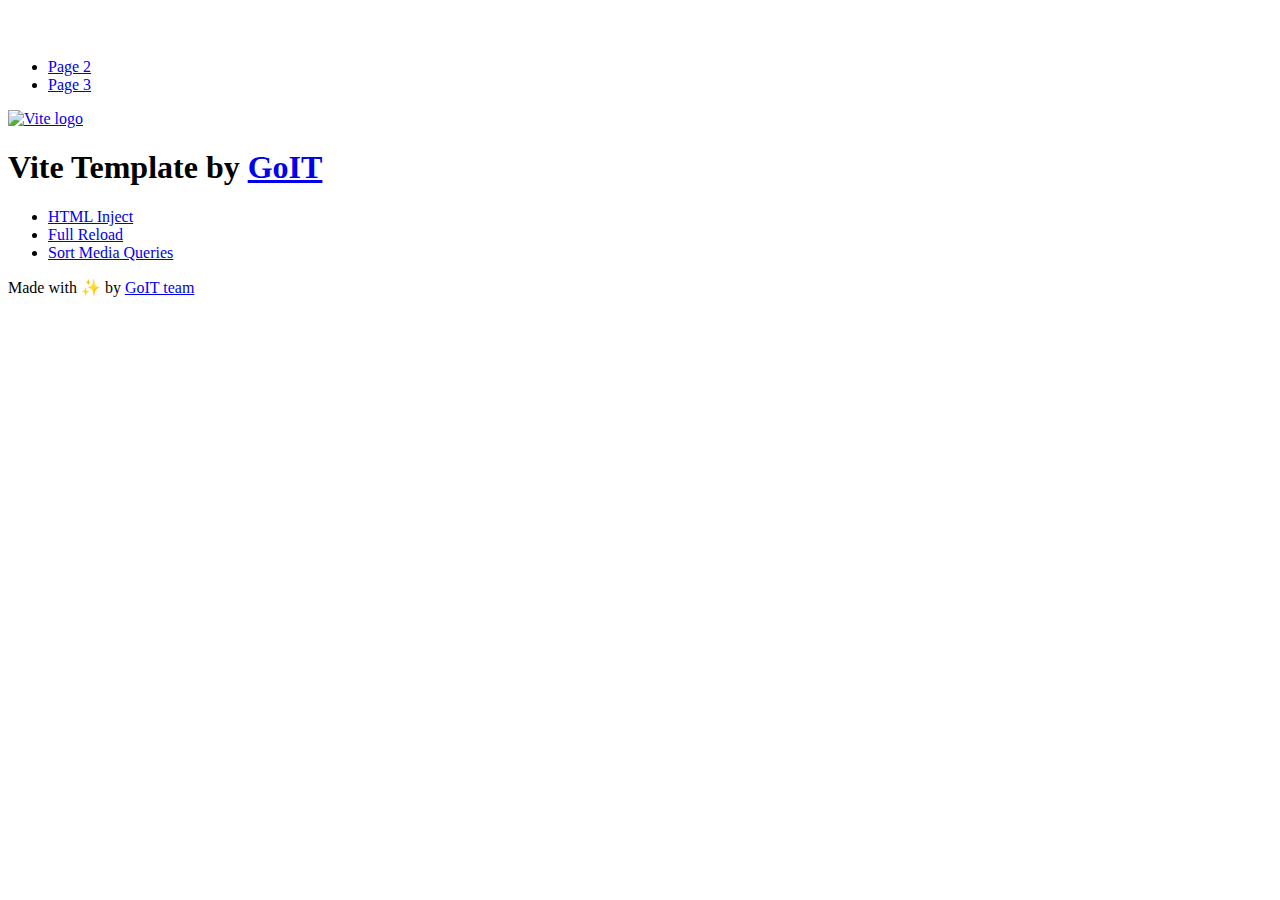
==== index.html @ 176ff92f "Deploying to gh-pages from @ Yura-Chek/goit-js-hw-11@8d5178317ee716910f0367f9e22e24dd24c17d60 🚀" ====
<!DOCTYPE html>
<html lang="en">
  <head>
    <meta charset="UTF-8" />
    <link rel="icon" type="image/svg+xml" href="/goit-js-hw-11/favicon.svg" />
    <meta name="viewport" content="width=device-width, initial-scale=1.0" />
    <title>Vanilla App Template</title>
    <script type="module" crossorigin src="/goit-js-hw-11/index.js"></script>
    <link rel="stylesheet" crossorigin href="/goit-js-hw-11/assets/styles-DvPDDfy5.css">
  </head>
  <body>
    <header class="header">
  <div class="container">
    <nav class="nav">
      <a class="nav-logo" href="./index.html" aria-label="Site logo">
        <svg class="nav-logo-icon" width="100" height="30">
          <use href="/goit-js-hw-11/assets/sprite-E8vg0sBb.svg#logo"></use>
        </svg>
      </a>
      <ul class="nav-list">
        <li class="nav-item">
          <a class="nav-link {=$highlight-act}" href="./page-2.html">Page 2</a>
        </li>
        <li class="nav-item">
          <a class="nav-link {=$highlight-curr}" href="./page-3.html">Page 3</a>
        </li>
      </ul>
    </nav>
  </div>
</header>


    <main>
      <!-- Loads the specified .html file -->
      <section class="vite-promo">
  <div class="container">
    <div class="vite-promo-thumb">
      <a
        class="vite-promo-link"
        href="https://vitejs.dev/"
        target="_blank"
        rel="noopener noreferrer"
        aria-label="Link to Vite official website"
        title="Vite.js  build tool"
      >
        <!-- Path to images as from index.html file -->
        <img
          class="pic"
          src="/goit-js-hw-11/assets/vite-logo-9o_aqrTe.png"
          alt="Vite logo"
          width="640"
          height="640"
        />
      </a>
    </div>
    <h1 class="main-title">
      <span class="main-title-gradient">Vite</span>
      Template by
      <a
        class="main-title-link"
        href="https://github.com/goitacademy/vanilla-app-template"
        target="_blank"
        rel="noopener noreferrer"
      >
        GoIT
      </a>
    </h1>
  </div>
</section>

      <article class="badges">
  <div class="container">
    <ul class="badges-list">
      <li class="badges-item">
        <a
          class="badges-link"
          href="https://www.npmjs.com/package/vite-plugin-html-inject"
          target="_blank"
          rel="noopener noreferrer"
        >
          HTML Inject
        </a>
      </li>
      <li class="badges-item">
        <a
          class="badges-link"
          href="https://www.npmjs.com/package/vite-plugin-full-reload"
          target="_blank"
          rel="noopener noreferrer"
        >
          Full Reload
        </a>
      </li>
      <li class="badges-item">
        <a
          class="badges-link"
          href="https://www.npmjs.com/package/postcss-sort-media-queries"
          target="_blank"
          rel="noopener noreferrer"
        >
          Sort Media Queries
        </a>
      </li>
    </ul>
  </div>
</article>

    </main>

    <footer class="footer">
  <div class="container">
    <p class="footer-desc">
      Made with ✨ by
      <a
        class="footer-link"
        href="https://goit.global/ua/"
        target="_blank"
        rel="noopener noreferrer"
      >
        GoIT team
      </a>
    </p>
  </div>
</footer>


  </body>
</html>
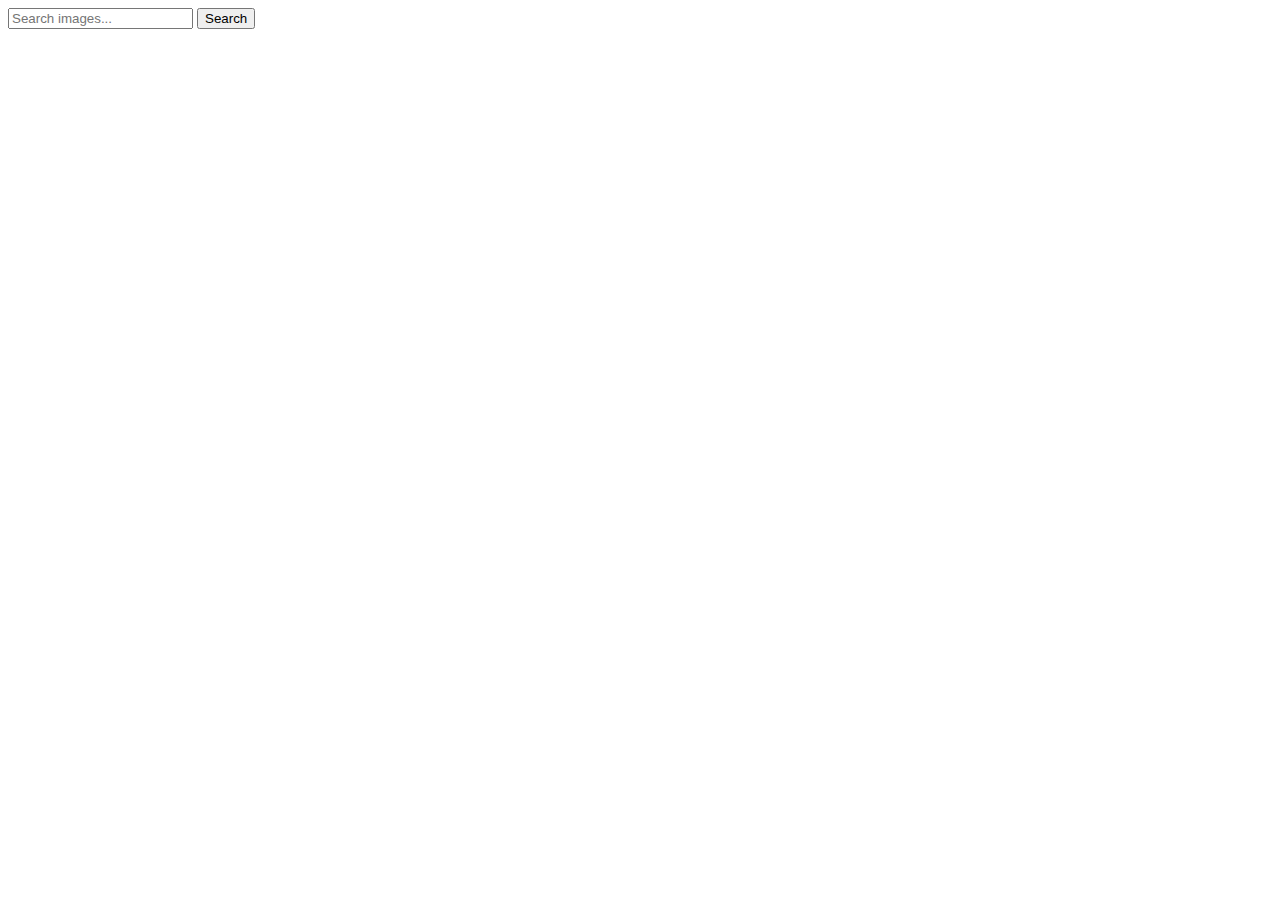
==== commit b275735a: "Deploying to gh-pages from @ Yura-Chek/goit-js-hw-11@79dde7c0b882a5dccba069cc07e65dfe1dfbe88f 🚀" ====
--- a/index.html
+++ b/index.html
@@ -6,123 +6,30 @@
     <meta name="viewport" content="width=device-width, initial-scale=1.0" />
     <title>Vanilla App Template</title>
     <script type="module" crossorigin src="/goit-js-hw-11/index.js"></script>
-    <link rel="stylesheet" crossorigin href="/goit-js-hw-11/assets/styles-DvPDDfy5.css">
+    <link rel="stylesheet" crossorigin href="/goit-js-hw-11/assets/index-DvPDDfy5.css">
   </head>
   <body>
-    <header class="header">
-  <div class="container">
-    <nav class="nav">
-      <a class="nav-logo" href="./index.html" aria-label="Site logo">
-        <svg class="nav-logo-icon" width="100" height="30">
-          <use href="/goit-js-hw-11/assets/sprite-E8vg0sBb.svg#logo"></use>
-        </svg>
-      </a>
-      <ul class="nav-list">
-        <li class="nav-item">
-          <a class="nav-link {=$highlight-act}" href="./page-2.html">Page 2</a>
-        </li>
-        <li class="nav-item">
-          <a class="nav-link {=$highlight-curr}" href="./page-3.html">Page 3</a>
-        </li>
-      </ul>
-    </nav>
-  </div>
-</header>
+    <main>
+      <div class="container">
+        <form class="form">
+          <label>
+            <input
+              type="text"
+              name="search-text"
+              placeholder="Search images..."
+              required
+            />
+          </label>
+          <button type="submit">Search</button>
+        </form>
+      </div>
+      <span class="loader"></span>
+      <div class="loader" hidden></div>
 
-
-    <main>
-      <!-- Loads the specified .html file -->
-      <section class="vite-promo">
-  <div class="container">
-    <div class="vite-promo-thumb">
-      <a
-        class="vite-promo-link"
-        href="https://vitejs.dev/"
-        target="_blank"
-        rel="noopener noreferrer"
-        aria-label="Link to Vite official website"
-        title="Vite.js  build tool"
-      >
-        <!-- Path to images as from index.html file -->
-        <img
-          class="pic"
-          src="/goit-js-hw-11/assets/vite-logo-9o_aqrTe.png"
-          alt="Vite logo"
-          width="640"
-          height="640"
-        />
-      </a>
-    </div>
-    <h1 class="main-title">
-      <span class="main-title-gradient">Vite</span>
-      Template by
-      <a
-        class="main-title-link"
-        href="https://github.com/goitacademy/vanilla-app-template"
-        target="_blank"
-        rel="noopener noreferrer"
-      >
-        GoIT
-      </a>
-    </h1>
-  </div>
-</section>
-
-      <article class="badges">
-  <div class="container">
-    <ul class="badges-list">
-      <li class="badges-item">
-        <a
-          class="badges-link"
-          href="https://www.npmjs.com/package/vite-plugin-html-inject"
-          target="_blank"
-          rel="noopener noreferrer"
-        >
-          HTML Inject
-        </a>
-      </li>
-      <li class="badges-item">
-        <a
-          class="badges-link"
-          href="https://www.npmjs.com/package/vite-plugin-full-reload"
-          target="_blank"
-          rel="noopener noreferrer"
-        >
-          Full Reload
-        </a>
-      </li>
-      <li class="badges-item">
-        <a
-          class="badges-link"
-          href="https://www.npmjs.com/package/postcss-sort-media-queries"
-          target="_blank"
-          rel="noopener noreferrer"
-        >
-          Sort Media Queries
-        </a>
-      </li>
-    </ul>
-  </div>
-</article>
-
+      <div class="ul-container">
+        <ul class="gallery"></ul>
+      </div>
     </main>
-
-    <footer class="footer">
-  <div class="container">
-    <p class="footer-desc">
-      Made with ✨ by
-      <a
-        class="footer-link"
-        href="https://goit.global/ua/"
-        target="_blank"
-        rel="noopener noreferrer"
-      >
-        GoIT team
-      </a>
-    </p>
-  </div>
-</footer>
-
 
   </body>
 </html>
